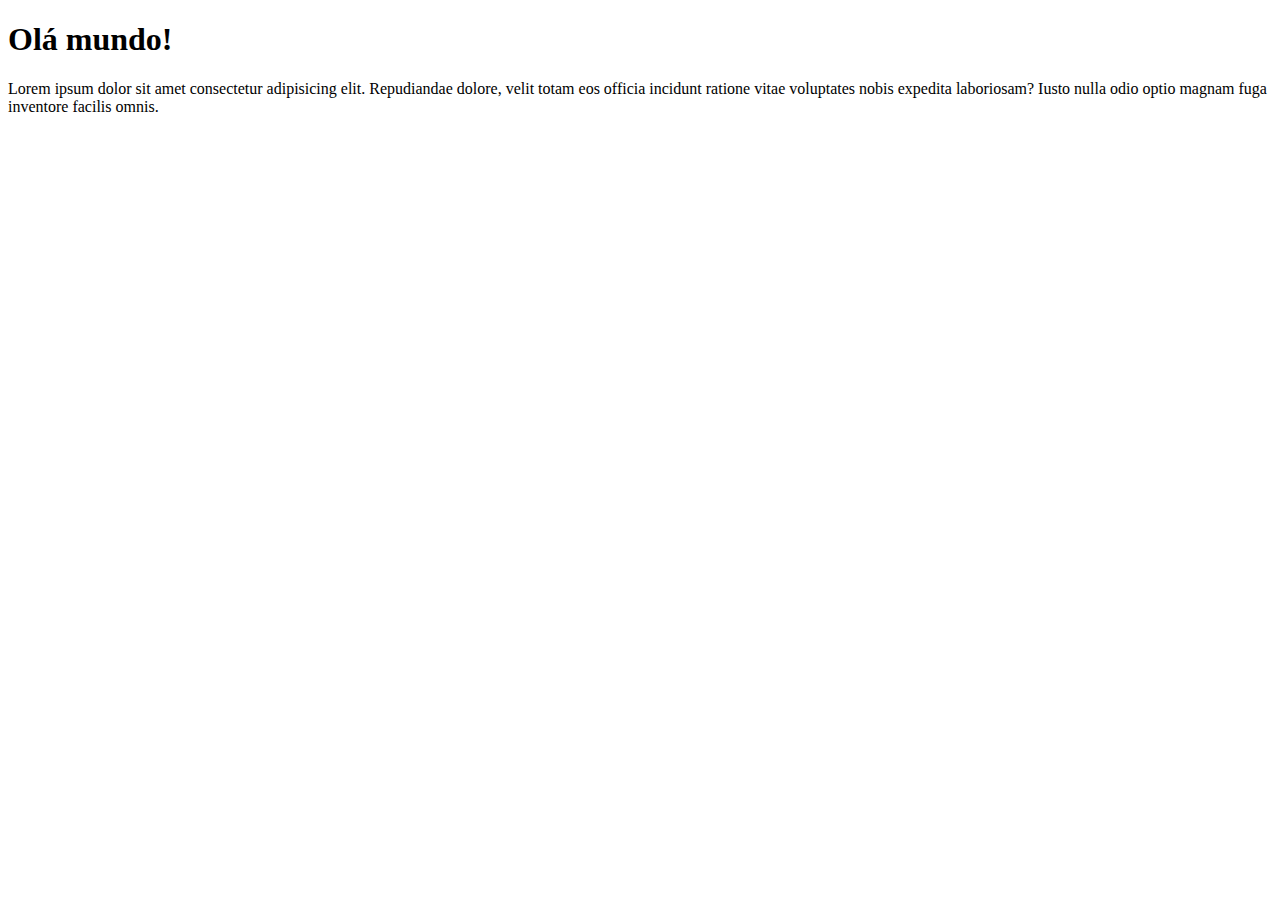
==== site/index.html @ 848877b6 "Create index.html" ====
<!DOCTYPE html>
<html lang="pt-BR">
<head>
    <meta charset="UTF-8">
    <meta name="viewport" content="width=device-width, initial-scale=1.0">
    <title>Página de teste</title>
</head>
<body>
    <h1>Olá mundo!</h1>
    <p>
        Lorem ipsum dolor sit amet consectetur adipisicing elit. Repudiandae dolore, velit totam eos officia incidunt ratione vitae voluptates nobis expedita laboriosam? Iusto nulla odio optio magnam fuga inventore facilis omnis.
    </p>
</body>
</html>
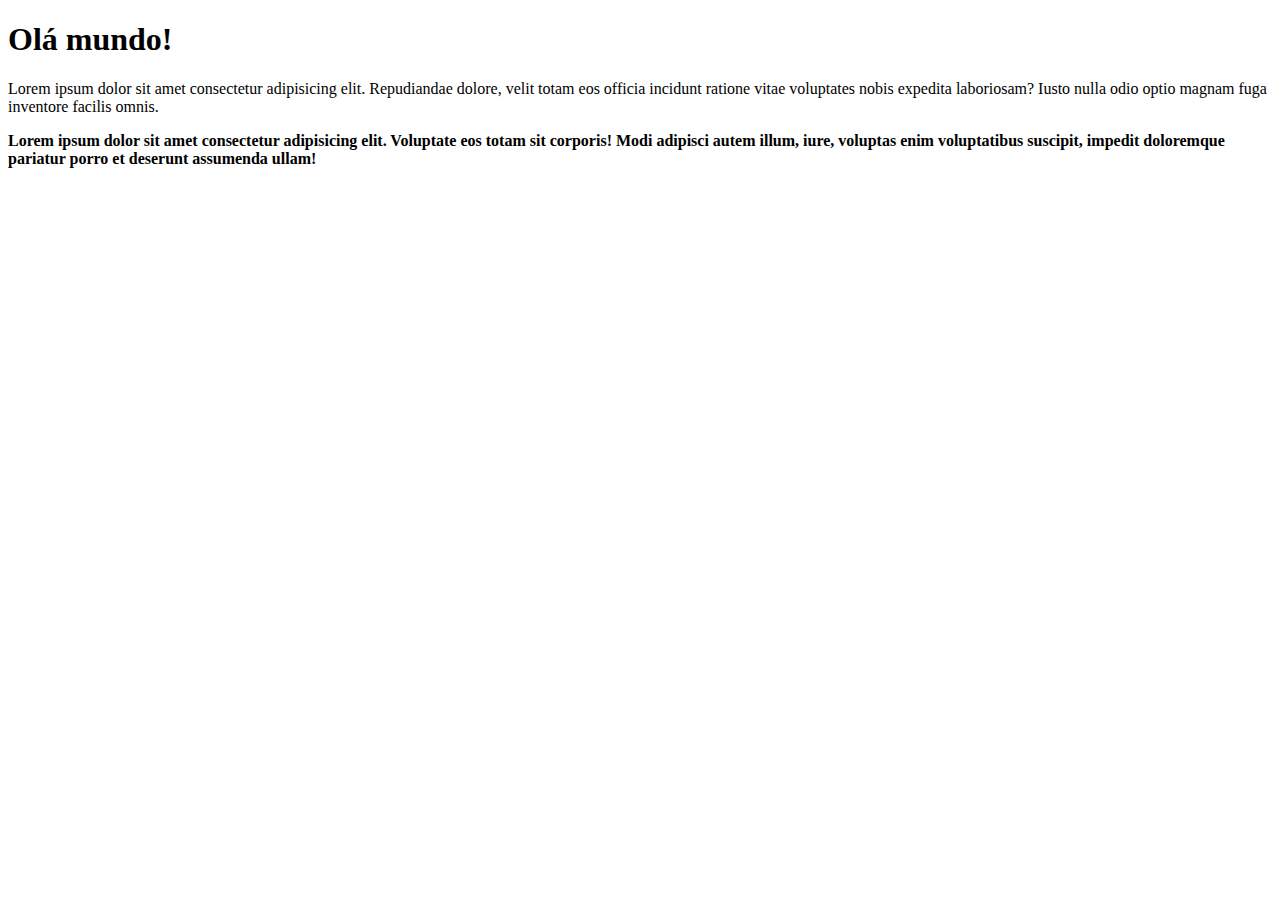
==== commit 0d603d42: "Adicionei mais 1 "Lorem"" ====
--- a/site/index.html
+++ b/site/index.html
@@ -10,5 +10,9 @@
     <p>
         Lorem ipsum dolor sit amet consectetur adipisicing elit. Repudiandae dolore, velit totam eos officia incidunt ratione vitae voluptates nobis expedita laboriosam? Iusto nulla odio optio magnam fuga inventore facilis omnis.
     </p>
+
+    <p>
+        <strong>Lorem ipsum dolor sit amet consectetur adipisicing elit. Voluptate eos totam sit corporis! Modi adipisci autem illum, iure, voluptas enim voluptatibus suscipit, impedit doloremque pariatur porro et deserunt assumenda ullam!</strong>
+    </p>
 </body>
 </html>